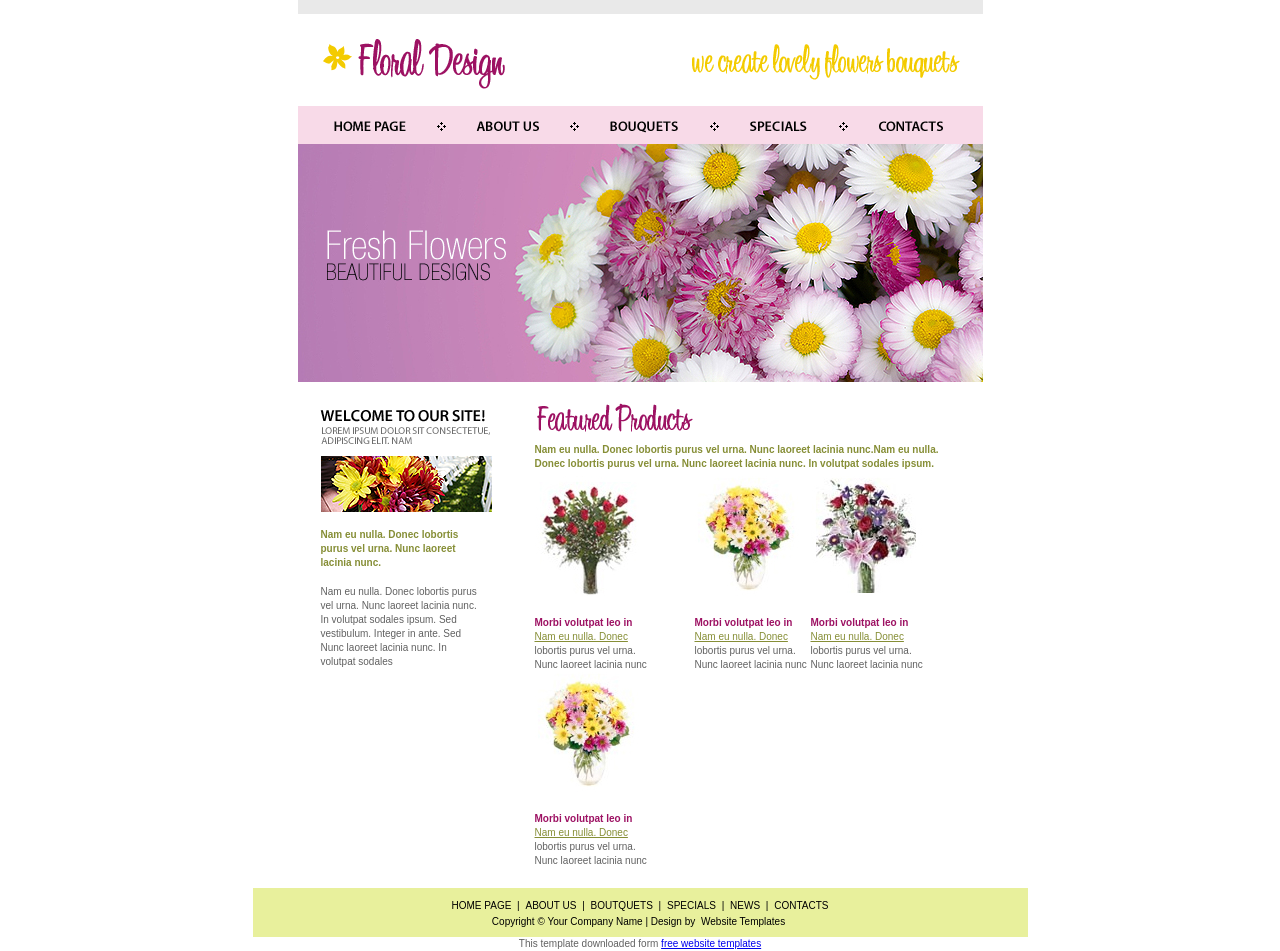
==== ktra/target/classes/templates/index.html @ 110bdda7 "add content" ====
<!DOCTYPE html
    PUBLIC "-//W3C//DTD XHTML 1.0 Transitional//EN" "http://www.w3.org/TR/xhtml1/DTD/xhtml1-transitional.dtd">
<html xmlns="http://www.w3.org/1999/xhtml">

<head>
    <title>Floral Design</title>
    <meta http-equiv="Content-Type" content="text/html; charset=utf-8" />
    <link href="css/styles.css" rel="stylesheet" type="text/css" />
</head>

<body>
    <div id="container">
        <div id="topLine"></div>
        <div id="logoPan"> <img src="images/logo.gif" width="192" height="92" alt="" id="logo" /> <img
                src="images/slogan.gif" width="297" height="46" alt="" id="slogan" /> </div>
        <div id="menuPan">
            <ul class="menu">
                <li class="btn_1"><a href="#">home page</a></li>
                <li class="line"></li>
                <li class="btn_2"><a href="#">about us</a></li>
                <li class="line"></li>
                <li class="btn_3"><a href="#">bouquets</a></li>
                <li class="line"></li>
                <li class="btn_4"><a href="#">specials</a></li>
                <li class="line"></li>
                <li class="btn_5"><a href="#">contacts</a></li>
            </ul>
        </div>
        <div id="header"> <img src="images/slogan2.gif" width="192" height="70" alt="" id="slogan2" /></div>
        <div id="content">
            <div id="leftPan">
                <div id="welcome">
                    <h2></h2>
                    <img src="images/img_welcome.jpg" width="172" height="56" alt="" />
                    <p class="headline">Nam eu nulla. Donec lobortis purus vel urna. Nunc laoreet lacinia nunc. </p>
                    <p>Nam eu nulla. Donec lobortis purus vel urna. Nunc laoreet lacinia nunc. In volutpat sodales
                        ipsum. Sed vestibulum. Integer in ante. Sed Nunc laoreet lacinia nunc. In volutpat sodales </p>
                </div>
            </div>
            <div id="rightPan">
                <div id="featured">
                    <h2></h2>
                    <p class="headline">Nam eu nulla. Donec lobortis purus vel urna. Nunc laoreet lacinia nunc.Nam eu
                        nulla. Donec lobortis purus vel urna. Nunc laoreet lacinia nunc. In volutpat sodales ipsum. </p>
                    <div class="featItem" id="i01"> <img src="images/img_prod.jpg" width="116" height="125" alt="" />
                        <p><span class="headline2">Morbi volutpat leo in</span><br />
                            <a href="#">Nam eu nulla. Donec</a><br />
                            lobortis purus vel urna. Nunc laoreet lacinia nunc
                        </p>
                    </div>
                    <div class="featItem" id="i03"> <img src="images/img_prod-14.jpg" width="116" height="125" alt="" />
                    <p><span class="headline2">Morbi volutpat leo in</span><br />
                        <a href="#">Nam eu nulla. Donec</a><br />
                        lobortis purus vel urna. Nunc laoreet lacinia nunc</p>
                </div>
                    <div class="featItem" id="i02">
                        <img src="images/img_prod-13.jpg" width="116" height="125" alt="" />
                        <p>
                            <span class="headline2">Morbi volutpat leo in</span><br />
                            <a href="#">Nam eu nulla. Donec</a><br />
                            lobortis purus vel urna. Nunc laoreet lacinia nunc
                        </p>
                    </div>
                    <div class="featItem" id="i03">
                        <img src="images/img_prod-14.jpg" width="116" height="125" alt="" />
                        <p>
                            <span class="headline2">Morbi volutpat leo in</span><br />
                            <a href="#">Nam eu nulla. Donec</a><br />
                            lobortis purus vel urna. Nunc laoreet lacinia nunc
                        </p>
                    </div>
                    <div class="clear"></div>
                </div>
            </div>
            <div class="clear" id="end"></div>
        </div>
    </div>
    <div id="footer">
        <p><a href="#">HOME PAGE</a> | <a href="#">ABOUT US</a> | <a href="#">BOUTQUETS</a> | <a href="#">SPECIALS</a> |
            <a href="#">NEWS</a> | <a href="#">CONTACTS</a><br />
            Copyright &copy; Your Company Name | Design by <a href="http://freshtemplates.com/">Website Templates</a>
        </p>
    </div>
    <div align="center">This template downloaded form <a
            href='http://all-free-download.com/free-website-templates/'>free website templates</a></div>
</body>

</html>
---- ktra/target/classes/templates/css/styles.css ----
/* CSS Document */
body{padding:0px; margin:0px; background:#fff; color:#616161; font:10px/14px Tahoma, sans-serif;}
div, p, ul, h2, h3, h4, img{padding:0px; margin:0px;}
ul{list-style-type:none;}

.clear {clear: both; margin: 0px; height:0}

p a{font:10px/14px Tahoma, sans-serif; color:#868e36; text-decoration:underline;}
p a:hover{ color:#868e36; text-decoration:none;}

.headline{font:10px/14px Tahoma, Geneva, sans-serif; color:#868e36; font-weight:bold}
.headline2{font:10px/14px Tahoma, Geneva, sans-serif; color:#9d1263; font-weight:bold}

#container{width:685px; position:relative; margin:0 auto;}

/* top */

#topLine{width:685px; height:14px; background:#e9e9e9;}

/* logo*/

#logoPan{width:685px; height:92px; position:relative}

#logoPan img#logo{position:absolute; top:0; left:19px}
#logoPan img#slogan{position:absolute; top:25px; left:376px}

/* menu */

#menuPan{width:685px; height:38px; background:#f8dae8; position:relative;}

#menuPan ul.menu{position:absolute; top:12px; left:33px; width:640px}
#menuPan ul.menu li{height:16px; margin-right:28px; float:left}
#menuPan ul.menu li a{height:16px; display:block; text-indent:-20000px; }
#menuPan ul.menu li a:hover{height:16px;}

#menuPan ul.menu li.btn_1 a{width:78px; background:url(../images/btn_1.gif) 0 0 no-repeat; }
#menuPan ul.menu li.btn_1 a:hover{width:78px; background:url(../images/btn_1_over.gif) 0 0 no-repeat;}

#menuPan ul.menu li.btn_2 a{width:68px; background:url(../images/btn_2.gif) 0 0 no-repeat; }
#menuPan ul.menu li.btn_2 a:hover{width:68px; background:url(../images/btn_2_over.gif) 0 0 no-repeat;}

#menuPan ul.menu li.btn_3 a{width:75px; background:url(../images/btn_3.gif) 0 0 no-repeat; }
#menuPan ul.menu li.btn_3 a:hover{width:75px; background:url(../images/btn_3_over.gif) 0 0 no-repeat;}

#menuPan ul.menu li.btn_4 a{width:64px; background:url(../images/btn_4.gif) 0 0 no-repeat; }
#menuPan ul.menu li.btn_4 a:hover{width:64px; background:url(../images/btn_4_over.gif) 0 0 no-repeat;}

#menuPan ul.menu li.btn_5{margin-right:0}
#menuPan ul.menu li.btn_5 a{width:71px; background:url(../images/btn_5.gif) 0 0 no-repeat; }
#menuPan ul.menu li.btn_5 a:hover{width:71px; background:url(../images/btn_5_over.gif) 0 0 no-repeat;}

#menuPan ul.menu li.line{width:9px; background:url(../images/bullet_m.gif) 0 4px no-repeat}

/* content */

#content{width:685px; position:relative; background:#FFF}
#leftPan{width:179px; float:left; margin:26px 39px 0 19px; display:inline}
#rightPan{width:436px; float:left; margin:17px 0 0 0;}

#welcome h2{height:40px; position:relative; background:url(../images/h_welcome.gif) 0 0 no-repeat; margin-bottom:8px}
#welcome img{margin:0 0 16px 4px }
#welcome p{margin-left:4px; margin-right:12px}
#welcome p.headline{margin-bottom:15px}

#featured h2{height:38px; position:relative; background:url(../images/h_prod.gif) 0 0 no-repeat; margin-bottom:6px}
#featured p.headline{margin-bottom:5px}
.featItem{width:116px; float:left; margin-right:44px}
.featItem#i03{margin-right:0}
.featItem img{margin-bottom:15px}

.clear#end{height:20px}

/* HEADER */

#header{width:685px; height:238px; background: url(../images/b_header.jpg) 0 0 no-repeat; position:relative;}

#header img#slogan2{position:absolute; top:76px; left:19px}

/* footer */

#footer{height:49px; clear:both; width:775px; background:#e8f09c; margin: 0 auto}
#footer p{padding: 10px 0 0 0; font:10px/16px Tahoma, sans-serif; font-weight:normal; text-align:center; color:#000;}
#footer p a{font:10px/16px Tahoma, sans-serif; font-weight:normal; color:#000; text-decoration:none; padding: 0 3px }
#footer p a:hover{text-decoration:underline; color:#000}
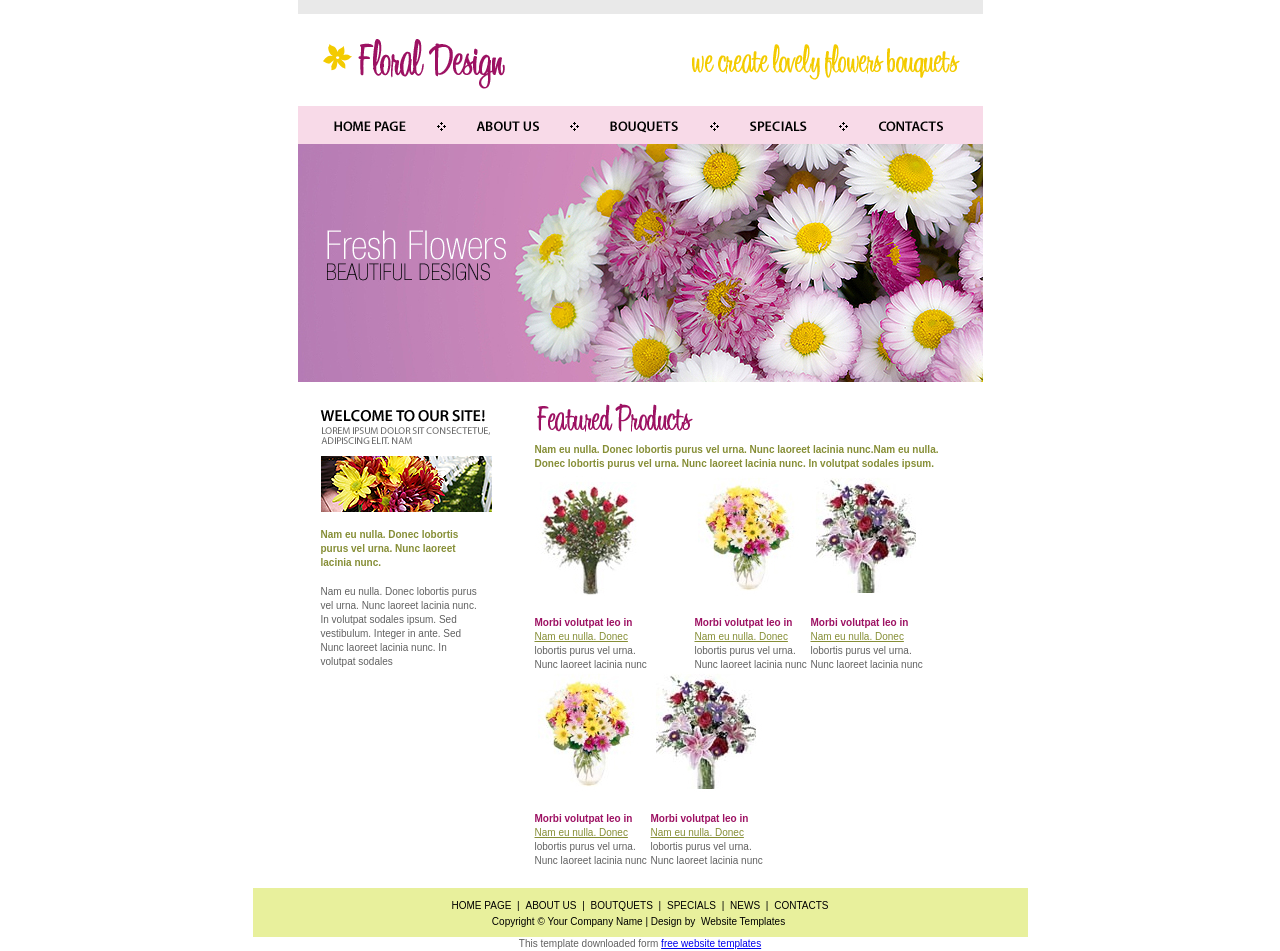
==== commit 51621e29: "Content 4" ====
--- a/ktra/target/classes/templates/index.html
+++ b/ktra/target/classes/templates/index.html
@@ -69,6 +69,14 @@
                             lobortis purus vel urna. Nunc laoreet lacinia nunc
                         </p>
                     </div>
+                    <div class="featItem" id="i02">
+                        <img src="images/img_prod-13.jpg" width="116" height="125" alt="" />
+                        <p>
+                            <span class="headline2">Morbi volutpat leo in</span><br />
+                            <a href="#">Nam eu nulla. Donec</a><br />
+                            lobortis purus vel urna. Nunc laoreet lacinia nunc
+                        </p>
+                    </div>
                     <div class="clear"></div>
                 </div>
             </div>
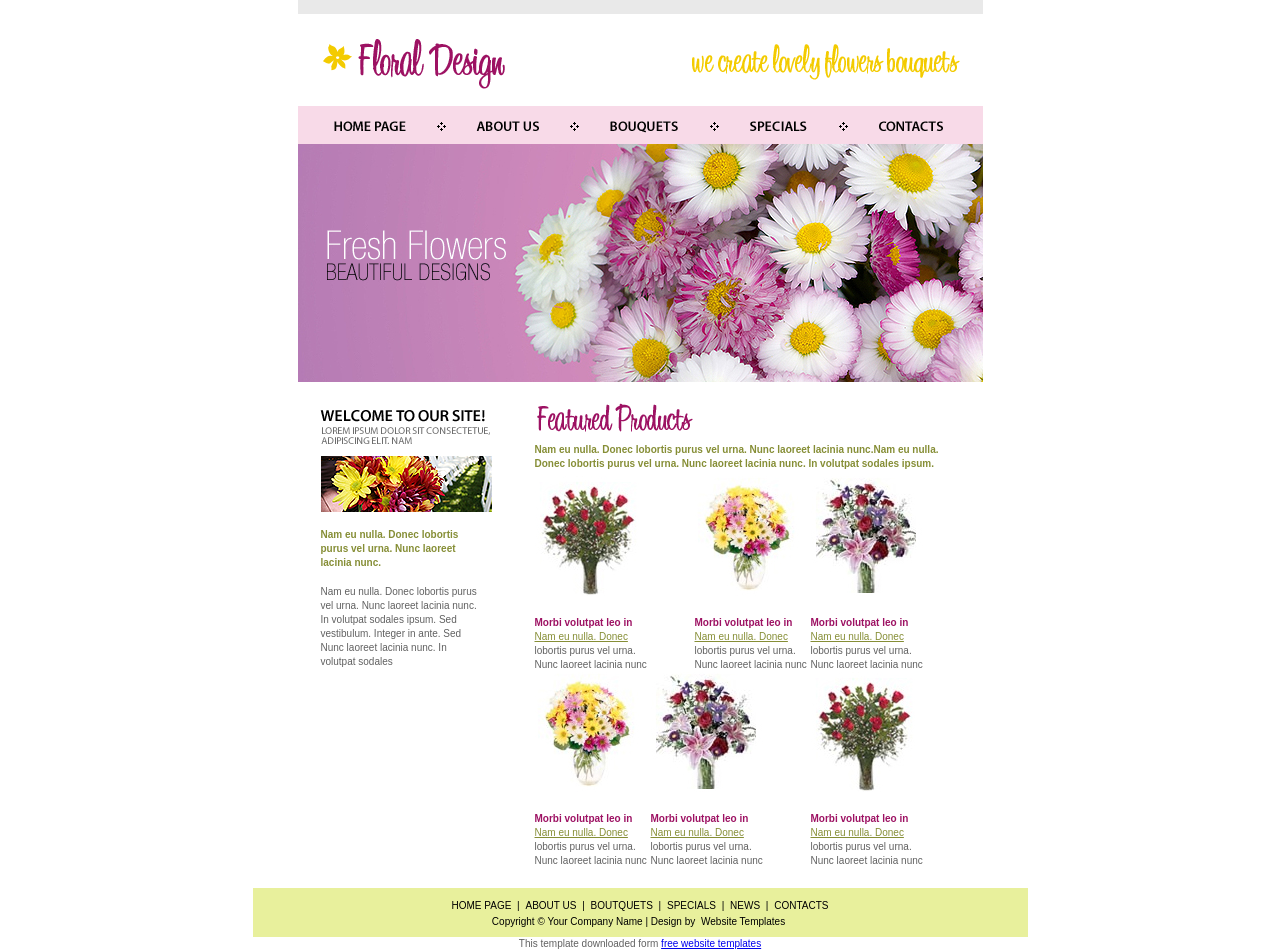
==== commit 6f35abbe: "add content 5" ====
--- a/ktra/target/classes/templates/index.html
+++ b/ktra/target/classes/templates/index.html
@@ -77,6 +77,12 @@
                             lobortis purus vel urna. Nunc laoreet lacinia nunc
                         </p>
                     </div>
+                    <div class="featItem" id="i01"> <img src="images/img_prod.jpg" width="116" height="125" alt="" />
+                        <p><span class="headline2">Morbi volutpat leo in</span><br />
+                            <a href="#">Nam eu nulla. Donec</a><br />
+                            lobortis purus vel urna. Nunc laoreet lacinia nunc
+                        </p>
+                    </div>
                     <div class="clear"></div>
                 </div>
             </div>
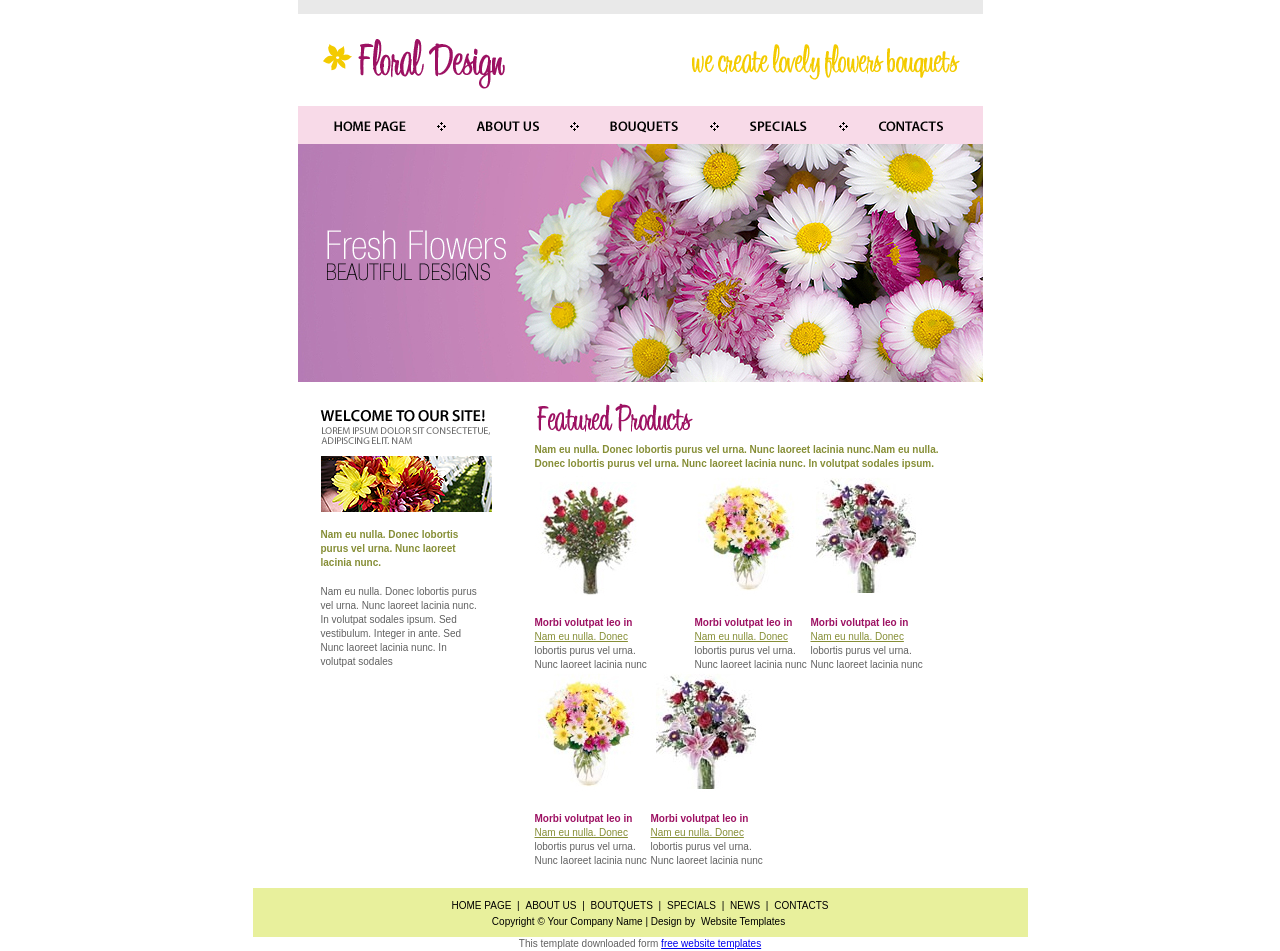
==== commit 69230896: "delete content" ====
--- a/ktra/target/classes/templates/index.html
+++ b/ktra/target/classes/templates/index.html
@@ -77,12 +77,7 @@
                             lobortis purus vel urna. Nunc laoreet lacinia nunc
                         </p>
                     </div>
-                    <div class="featItem" id="i01"> <img src="images/img_prod.jpg" width="116" height="125" alt="" />
-                        <p><span class="headline2">Morbi volutpat leo in</span><br />
-                            <a href="#">Nam eu nulla. Donec</a><br />
-                            lobortis purus vel urna. Nunc laoreet lacinia nunc
-                        </p>
-                    </div>
+                    
                     <div class="clear"></div>
                 </div>
             </div>
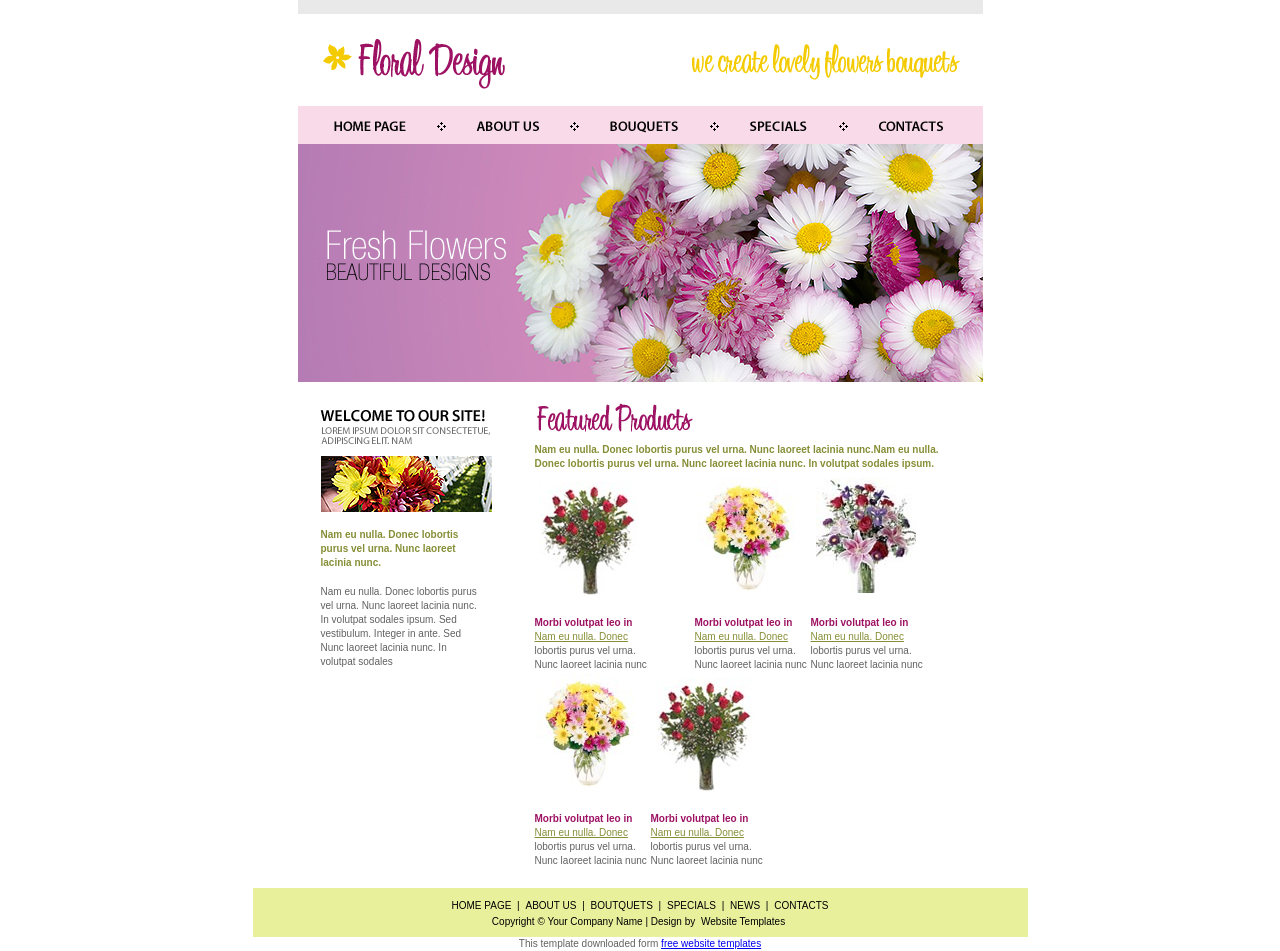
==== commit 26c02fdc: "content add 02 - 01" ====
--- a/ktra/target/classes/templates/index.html
+++ b/ktra/target/classes/templates/index.html
@@ -69,10 +69,8 @@
                             lobortis purus vel urna. Nunc laoreet lacinia nunc
                         </p>
                     </div>
-                    <div class="featItem" id="i02">
-                        <img src="images/img_prod-13.jpg" width="116" height="125" alt="" />
-                        <p>
-                            <span class="headline2">Morbi volutpat leo in</span><br />
+                    <div class="featItem" id="i01"> <img src="images/img_prod.jpg" width="116" height="125" alt="" />
+                        <p><span class="headline2">Morbi volutpat leo in</span><br />
                             <a href="#">Nam eu nulla. Donec</a><br />
                             lobortis purus vel urna. Nunc laoreet lacinia nunc
                         </p>
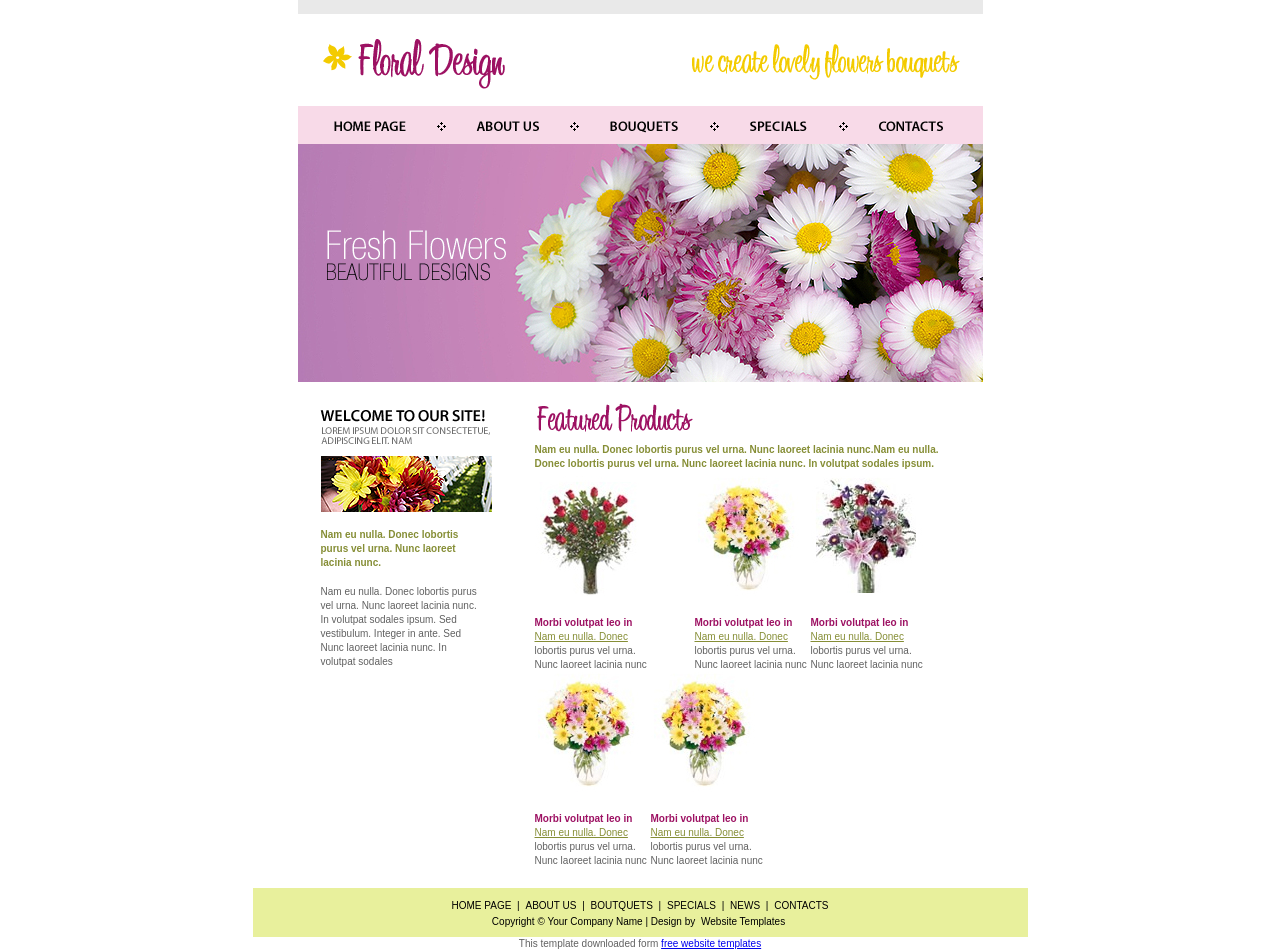
==== commit f786f8a9: "content add 01 - 03" ====
--- a/ktra/target/classes/templates/index.html
+++ b/ktra/target/classes/templates/index.html
@@ -69,8 +69,10 @@
                             lobortis purus vel urna. Nunc laoreet lacinia nunc
                         </p>
                     </div>
-                    <div class="featItem" id="i01"> <img src="images/img_prod.jpg" width="116" height="125" alt="" />
-                        <p><span class="headline2">Morbi volutpat leo in</span><br />
+                    <div class="featItem" id="i03">
+                        <img src="images/img_prod-14.jpg" width="116" height="125" alt="" />
+                        <p>
+                            <span class="headline2">Morbi volutpat leo in</span><br />
                             <a href="#">Nam eu nulla. Donec</a><br />
                             lobortis purus vel urna. Nunc laoreet lacinia nunc
                         </p>
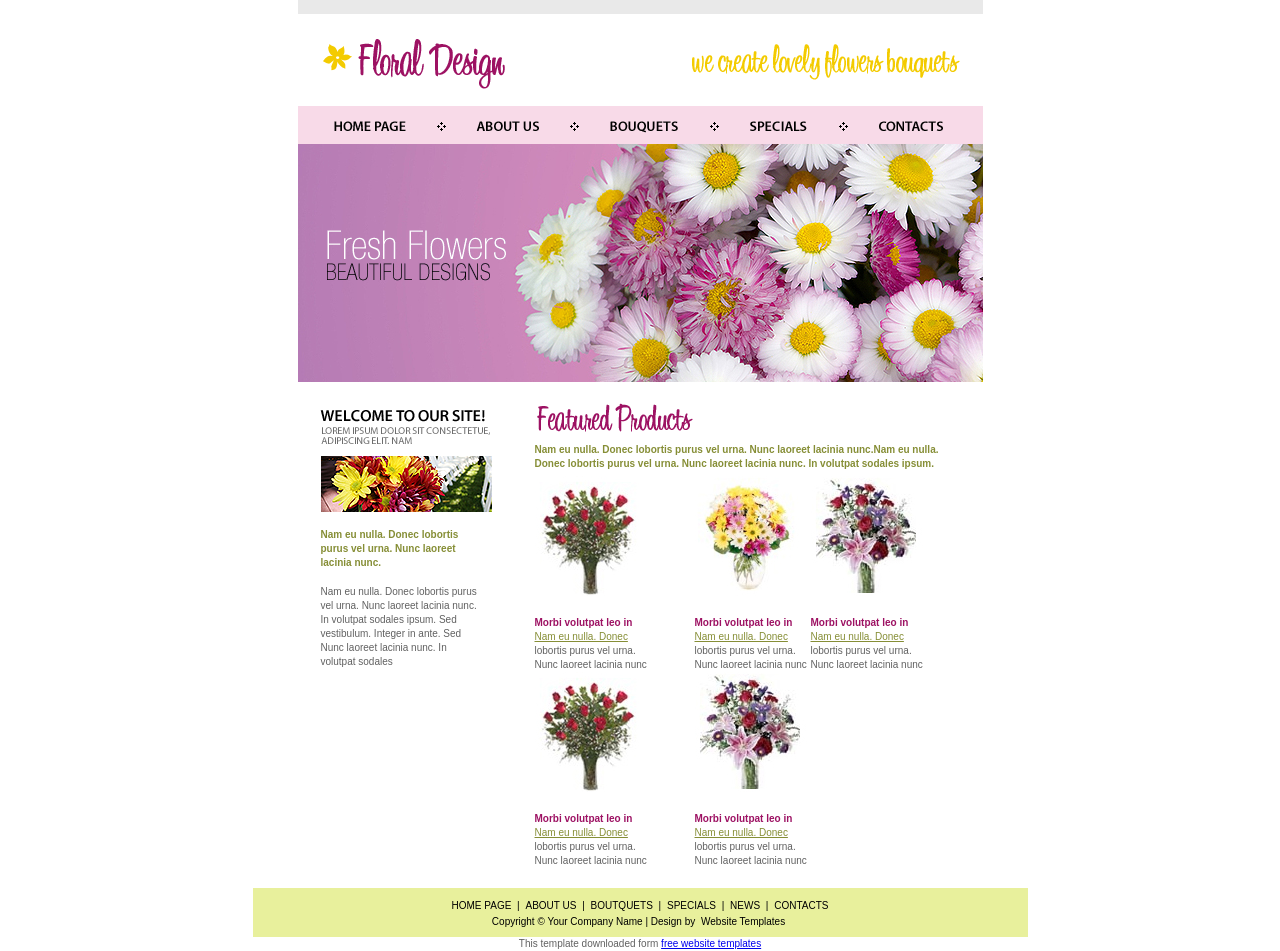
==== commit 2817fb16: "fix conflict" ====
--- a/ktra/target/classes/templates/index.html
+++ b/ktra/target/classes/templates/index.html
@@ -61,23 +61,20 @@
                             lobortis purus vel urna. Nunc laoreet lacinia nunc
                         </p>
                     </div>
-                    <div class="featItem" id="i03">
-                        <img src="images/img_prod-14.jpg" width="116" height="125" alt="" />
+                    <div class="featItem" id="i01"> <img src="images/img_prod.jpg" width="116" height="125" alt="" />
+                        <p><span class="headline2">Morbi volutpat leo in</span><br />
+                            <a href="#">Nam eu nulla. Donec</a><br />
+                            lobortis purus vel urna. Nunc laoreet lacinia nunc
+                        </p>
+                    </div>
+                    <div class="featItem" id="i02">
+                        <img src="images/img_prod-13.jpg" width="116" height="125" alt="" />
                         <p>
                             <span class="headline2">Morbi volutpat leo in</span><br />
                             <a href="#">Nam eu nulla. Donec</a><br />
                             lobortis purus vel urna. Nunc laoreet lacinia nunc
                         </p>
                     </div>
-                    <div class="featItem" id="i03">
-                        <img src="images/img_prod-14.jpg" width="116" height="125" alt="" />
-                        <p>
-                            <span class="headline2">Morbi volutpat leo in</span><br />
-                            <a href="#">Nam eu nulla. Donec</a><br />
-                            lobortis purus vel urna. Nunc laoreet lacinia nunc
-                        </p>
-                    </div>
-                    
                     <div class="clear"></div>
                 </div>
             </div>
